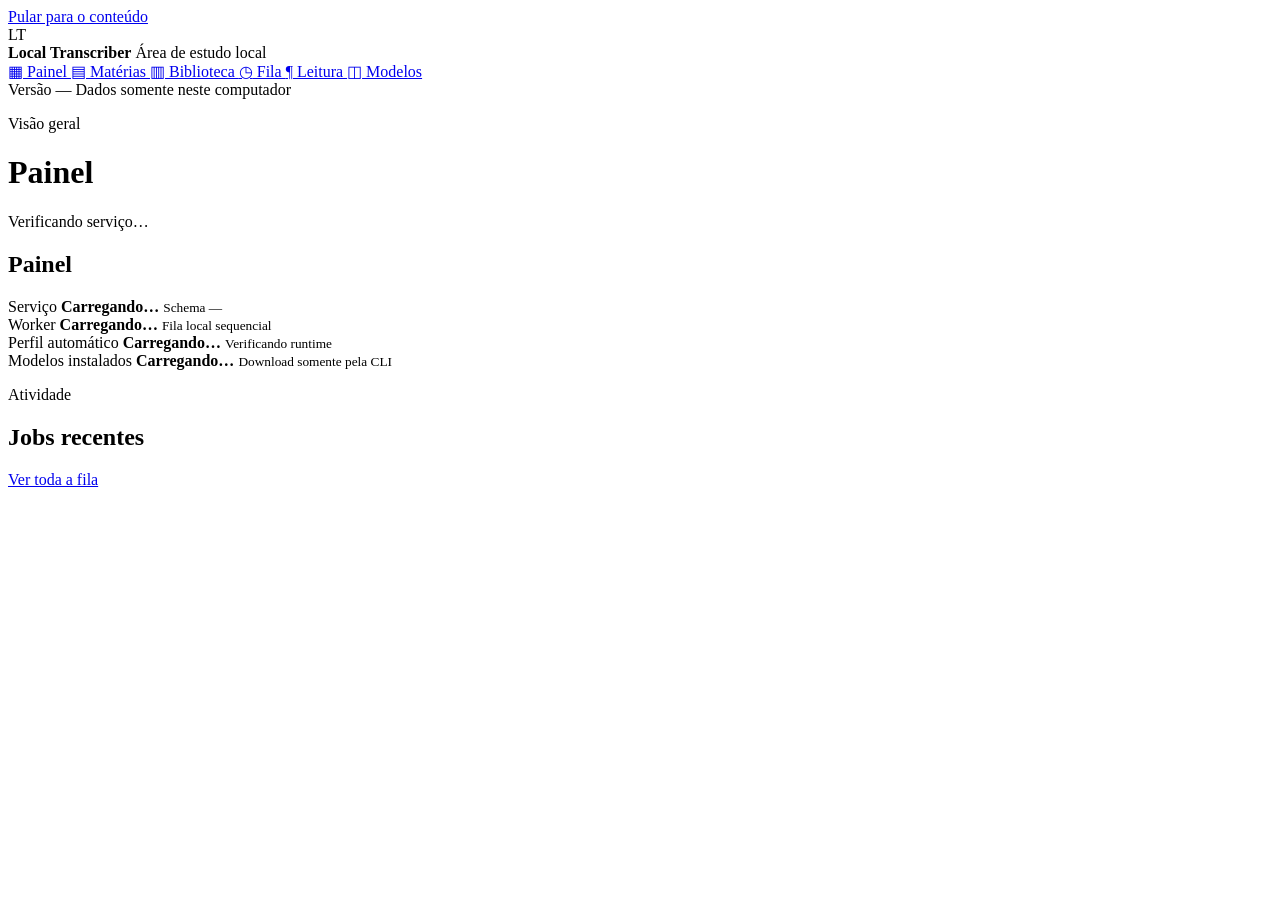
==== src/local_transcriber/web/index.html @ 9b3f7bf7 "feat: add local web interface" ====
<!doctype html>
<html lang="pt-BR">
  <head>
    <meta charset="utf-8">
    <meta name="viewport" content="width=device-width, initial-scale=1">
    <meta name="color-scheme" content="light">
    <title>Local Transcriber</title>
    <link rel="stylesheet" href="/assets/styles.css">
    <script type="module" src="/assets/app.js"></script>
  </head>
  <body>
    <a class="skip-link" href="#main-content">Pular para o conteúdo</a>
    <div class="app-shell">
      <aside class="sidebar" aria-label="Navegação principal">
        <div class="brand">
          <span class="brand-mark" aria-hidden="true">LT</span>
          <div>
            <strong>Local Transcriber</strong>
            <span>Área de estudo local</span>
          </div>
        </div>
        <nav class="primary-nav" aria-label="Seções">
          <a href="#painel" data-view="painel" aria-current="page">
            <span aria-hidden="true">▦</span> Painel
          </a>
          <a href="#materias" data-view="materias">
            <span aria-hidden="true">▤</span> Matérias
          </a>
          <a href="#biblioteca" data-view="biblioteca">
            <span aria-hidden="true">▥</span> Biblioteca
          </a>
          <a href="#fila" data-view="fila">
            <span aria-hidden="true">◷</span> Fila
          </a>
          <a href="#leitura" data-view="leitura">
            <span aria-hidden="true">¶</span> Leitura
          </a>
          <a href="#modelos" data-view="modelos">
            <span aria-hidden="true">◫</span> Modelos
          </a>
        </nav>
        <div class="sidebar-footer">
          <span id="sidebar-version">Versão —</span>
          <span>Dados somente neste computador</span>
        </div>
      </aside>

      <main id="main-content" tabindex="-1">
        <header class="topbar">
          <div>
            <p class="eyebrow" id="view-context">Visão geral</p>
            <h1 id="view-title">Painel</h1>
          </div>
          <div class="service-state" id="service-state" data-state="loading">
            <span class="status-dot" aria-hidden="true"></span>
            <span id="service-state-text">Verificando serviço…</span>
          </div>
        </header>

        <div id="connection-banner" class="notice notice-error" role="alert" hidden>
          <div>
            <strong>Sem conexão com o serviço local</strong>
            <p>Confirme se o servidor continua aberto e tente novamente.</p>
          </div>
          <button id="retry-connection" type="button" class="button button-secondary">
            Tentar novamente
          </button>
        </div>

        <section id="view-painel" class="view" aria-labelledby="painel-heading">
          <h2 id="painel-heading" class="sr-only">Painel</h2>
          <div class="status-grid" aria-label="Estado do sistema">
            <article class="status-card">
              <span>Serviço</span>
              <strong id="dashboard-service">Carregando…</strong>
              <small id="dashboard-schema">Schema —</small>
            </article>
            <article class="status-card">
              <span>Worker</span>
              <strong id="dashboard-worker">Carregando…</strong>
              <small>Fila local sequencial</small>
            </article>
            <article class="status-card">
              <span>Perfil automático</span>
              <strong id="dashboard-profile">Carregando…</strong>
              <small id="dashboard-runtime">Verificando runtime</small>
            </article>
            <article class="status-card">
              <span>Modelos instalados</span>
              <strong id="dashboard-models">Carregando…</strong>
              <small>Download somente pela CLI</small>
            </article>
          </div>
          <div class="section-heading">
            <div>
              <p class="eyebrow">Atividade</p>
              <h2>Jobs recentes</h2>
            </div>
            <a class="button button-quiet" href="#fila" data-view-link="fila">Ver toda a fila</a>
          </div>
          <div id="recent-jobs" class="data-panel" aria-busy="true"></div>
        </section>

        <section id="view-materias" class="view" aria-labelledby="materias-heading" hidden>
          <div class="page-intro">
            <div>
              <h2 id="materias-heading" class="sr-only">Matérias</h2>
              <p>Use matérias para agrupar e filtrar suas aulas.</p>
            </div>
          </div>
          <div class="split-layout split-layout-narrow">
            <form id="subject-form" class="form-panel" novalidate>
              <h3>Nova matéria</h3>
              <div class="field">
                <label for="subject-name">Nome</label>
                <input id="subject-name" name="name" maxlength="200" required
                       autocomplete="off" placeholder="Ex.: Redes de Computadores">
              </div>
              <button class="button button-primary" type="submit">Criar matéria</button>
            </form>
            <div class="data-panel">
              <div class="panel-title-row">
                <h3>Matérias cadastradas</h3>
                <span id="subject-count" class="count-badge">0</span>
              </div>
              <ul id="subject-list" class="plain-list" aria-live="polite"></ul>
            </div>
          </div>
        </section>

        <section id="view-biblioteca" class="view" aria-labelledby="biblioteca-heading" hidden>
          <div class="page-intro">
            <div>
              <h2 id="biblioteca-heading" class="sr-only">Biblioteca</h2>
              <p>Importe, encontre e abra suas gravações.</p>
            </div>
          </div>
          <div class="split-layout">
            <form id="upload-form" class="form-panel" enctype="multipart/form-data" novalidate>
              <div class="panel-title-row">
                <h3>Importar gravação</h3>
                <span class="local-badge">Local</span>
              </div>
              <div class="field">
                <label for="upload-file">Áudio ou vídeo</label>
                <input id="upload-file" name="file" type="file" required
                       accept=".wav,.mp3,.flac,.m4a,.ogg,.mp4,.mkv,.webm,audio/*,video/*">
                <small id="upload-limit">WAV, MP3, FLAC, M4A, OGG, MP4, MKV ou WebM.</small>
              </div>
              <div class="field">
                <label for="upload-title">Título da aula</label>
                <input id="upload-title" name="title" maxlength="500" required
                       autocomplete="off">
              </div>
              <div class="field">
                <label for="upload-subject">Matéria</label>
                <select id="upload-subject" name="subject_id" required></select>
              </div>
              <div class="field">
                <label for="upload-date">Data da aula</label>
                <input id="upload-date" name="lesson_date" type="date" required>
              </div>
              <button id="upload-submit" class="button button-primary" type="submit">
                Importar arquivo
              </button>
              <progress id="upload-progress" class="task-progress" hidden></progress>
              <p id="upload-status" class="form-status" role="status"></p>
            </form>

            <div class="library-area">
              <form id="search-form" class="toolbar" role="search">
                <div class="field field-search">
                  <label class="sr-only" for="search-query">Pesquisar biblioteca</label>
                  <input id="search-query" type="search" name="q"
                         placeholder="Pesquisar título, matéria ou transcrição">
                </div>
                <div class="field field-filter">
                  <label class="sr-only" for="subject-filter">Filtrar por matéria</label>
                  <select id="subject-filter" name="subject"></select>
                </div>
                <button class="button button-secondary" type="submit">Pesquisar</button>
              </form>
              <p id="library-summary" class="result-summary" aria-live="polite"></p>
              <div class="table-wrap data-panel" id="recordings-panel" aria-busy="true">
                <table>
                  <caption class="sr-only">Gravações da biblioteca</caption>
                  <thead>
                    <tr>
                      <th scope="col">Aula</th>
                      <th scope="col">Matéria</th>
                      <th scope="col">Mídia</th>
                      <th scope="col">Estado</th>
                      <th scope="col"><span class="sr-only">Ações</span></th>
                    </tr>
                  </thead>
                  <tbody id="recording-rows"></tbody>
                </table>
                <div id="recordings-empty" class="empty-state" hidden>
                  <strong>Nenhuma gravação encontrada</strong>
                  <p>Importe uma aula ou ajuste os filtros da biblioteca.</p>
                </div>
              </div>
            </div>
          </div>
        </section>

        <section id="view-fila" class="view" aria-labelledby="fila-heading" hidden>
          <div class="page-intro">
            <div>
              <h2 id="fila-heading" class="sr-only">Fila de transcrição</h2>
              <p>O progresso persiste mesmo se esta página for recarregada.</p>
            </div>
            <button id="refresh-jobs" class="button button-secondary" type="button">
              Atualizar
            </button>
          </div>
          <div id="sse-state" class="connection-state" role="status" aria-live="polite">
            Aguardando jobs ativos.
          </div>
          <div id="job-list" class="job-list" aria-busy="true"></div>
        </section>

        <section id="view-leitura" class="view" aria-labelledby="leitura-heading" hidden>
          <div class="page-intro">
            <div>
              <h2 id="leitura-heading" class="sr-only">Leitura</h2>
              <p id="reader-subtitle">Abra uma transcrição concluída pela biblioteca ou pela fila.</p>
            </div>
          </div>
          <div id="reader-empty" class="empty-state data-panel">
            <strong>Nenhuma transcrição selecionada</strong>
            <p>Escolha “Ler” em uma gravação concluída.</p>
            <a class="button button-secondary" href="#biblioteca" data-view-link="biblioteca">
              Abrir biblioteca
            </a>
          </div>
          <div id="reader-content" hidden>
            <div class="reader-toolbar data-panel">
              <div>
                <strong id="reader-title">—</strong>
                <span id="reader-metadata">—</span>
              </div>
              <div id="export-actions" class="export-actions" aria-label="Exportações"></div>
            </div>
            <video id="video-player" class="media-player video-player" controls preload="metadata" hidden>
              Seu navegador não consegue reproduzir esta mídia.
            </video>
            <audio id="audio-player" class="media-player" controls preload="metadata" hidden>
              Seu navegador não consegue reproduzir esta mídia.
            </audio>
            <div id="transcript-metrics" class="metrics-strip"></div>
            <div class="reader-layout">
              <section class="data-panel transcript-text" aria-labelledby="texto-integral-heading">
                <h3 id="texto-integral-heading">Texto integral</h3>
                <p id="transcript-full-text"></p>
              </section>
              <section class="data-panel segments-panel" aria-labelledby="segmentos-heading">
                <div class="panel-title-row">
                  <h3 id="segmentos-heading">Segmentos</h3>
                  <span id="segment-count" class="count-badge">0</span>
                </div>
                <ol id="segment-list" class="segment-list"></ol>
              </section>
            </div>
          </div>
        </section>

        <section id="view-modelos" class="view" aria-labelledby="modelos-heading" hidden>
          <div class="page-intro">
            <div>
              <h2 id="modelos-heading" class="sr-only">Modelos</h2>
              <p>Downloads são sempre iniciados explicitamente pela CLI.</p>
            </div>
          </div>
          <div id="model-list" class="model-list" aria-busy="true"></div>
        </section>
      </main>
    </div>

    <dialog id="transcription-dialog" aria-labelledby="transcription-dialog-title">
      <form id="transcription-form" method="dialog">
        <div class="dialog-heading">
          <div>
            <p class="eyebrow">Configuração</p>
            <h2 id="transcription-dialog-title">Nova transcrição</h2>
          </div>
          <button class="icon-button" type="button" data-close-dialog="transcription-dialog"
                  aria-label="Fechar">×</button>
        </div>
        <p id="transcription-recording-title" class="dialog-context"></p>
        <input id="transcription-recording-id" type="hidden">
        <div class="form-grid">
          <div class="field">
            <label for="transcription-model">Modelo</label>
            <select id="transcription-model" required></select>
          </div>
          <div class="field">
            <label for="transcription-language">Idioma</label>
            <select id="transcription-language">
              <option value="">Detectar automaticamente</option>
              <option value="pt">Português</option>
            </select>
          </div>
          <div class="field">
            <label for="transcription-profile">Perfil</label>
            <select id="transcription-profile">
              <option value="auto">Automático</option>
              <option value="cpu">CPU</option>
              <option value="cuda">CUDA</option>
            </select>
          </div>
          <div class="field">
            <label for="transcription-beam">Beam size</label>
            <input id="transcription-beam" type="number" min="1" max="100" value="5" required>
          </div>
        </div>
        <div class="check-grid">
          <label class="check-field">
            <input id="transcription-vad" type="checkbox" checked>
            <span><strong>Filtro VAD</strong><small>Ignora trechos sem fala.</small></span>
          </label>
          <label class="check-field">
            <input id="transcription-timestamps" type="checkbox" checked>
            <span><strong>Timestamps por palavra</strong><small>Permite navegação detalhada.</small></span>
          </label>
        </div>
        <p id="transcription-model-warning" class="notice notice-warning" hidden></p>
        <div class="dialog-actions">
          <button class="button button-quiet" type="button"
                  data-close-dialog="transcription-dialog">Cancelar</button>
          <button id="review-transcription" class="button button-primary" type="submit">
            Revisar e enfileirar
          </button>
        </div>
      </form>
    </dialog>

    <dialog id="confirm-dialog" aria-labelledby="confirm-dialog-title">
      <div class="dialog-heading">
        <div>
          <p class="eyebrow">Confirmação</p>
          <h2 id="confirm-dialog-title">Enfileirar transcrição?</h2>
        </div>
      </div>
      <dl id="transcription-summary" class="summary-list"></dl>
      <p>O processamento será feito pelo worker local e continuará se esta página for fechada.</p>
      <div class="dialog-actions">
        <button id="cancel-enqueue" class="button button-quiet" type="button">Voltar</button>
        <button id="confirm-enqueue" class="button button-primary" type="button">
          Confirmar e enfileirar
        </button>
      </div>
    </dialog>

    <dialog id="delete-dialog" aria-labelledby="delete-dialog-title">
      <div class="dialog-heading">
        <div>
          <p class="eyebrow">Excluir gravação</p>
          <h2 id="delete-dialog-title">Confirmar exclusão</h2>
        </div>
      </div>
      <p id="delete-message"></p>
      <p class="destructive-note">A mídia, os jobs e as transcrições associados serão removidos.</p>
      <div class="dialog-actions">
        <button id="cancel-delete" class="button button-quiet" type="button">Cancelar</button>
        <button id="confirm-delete" class="button button-danger" type="button">Excluir</button>
      </div>
    </dialog>

    <div id="global-live" class="sr-only" role="status" aria-live="polite" aria-atomic="true"></div>
    <div id="toast-region" class="toast-region" aria-live="polite" aria-atomic="true"></div>
  </body>
</html>
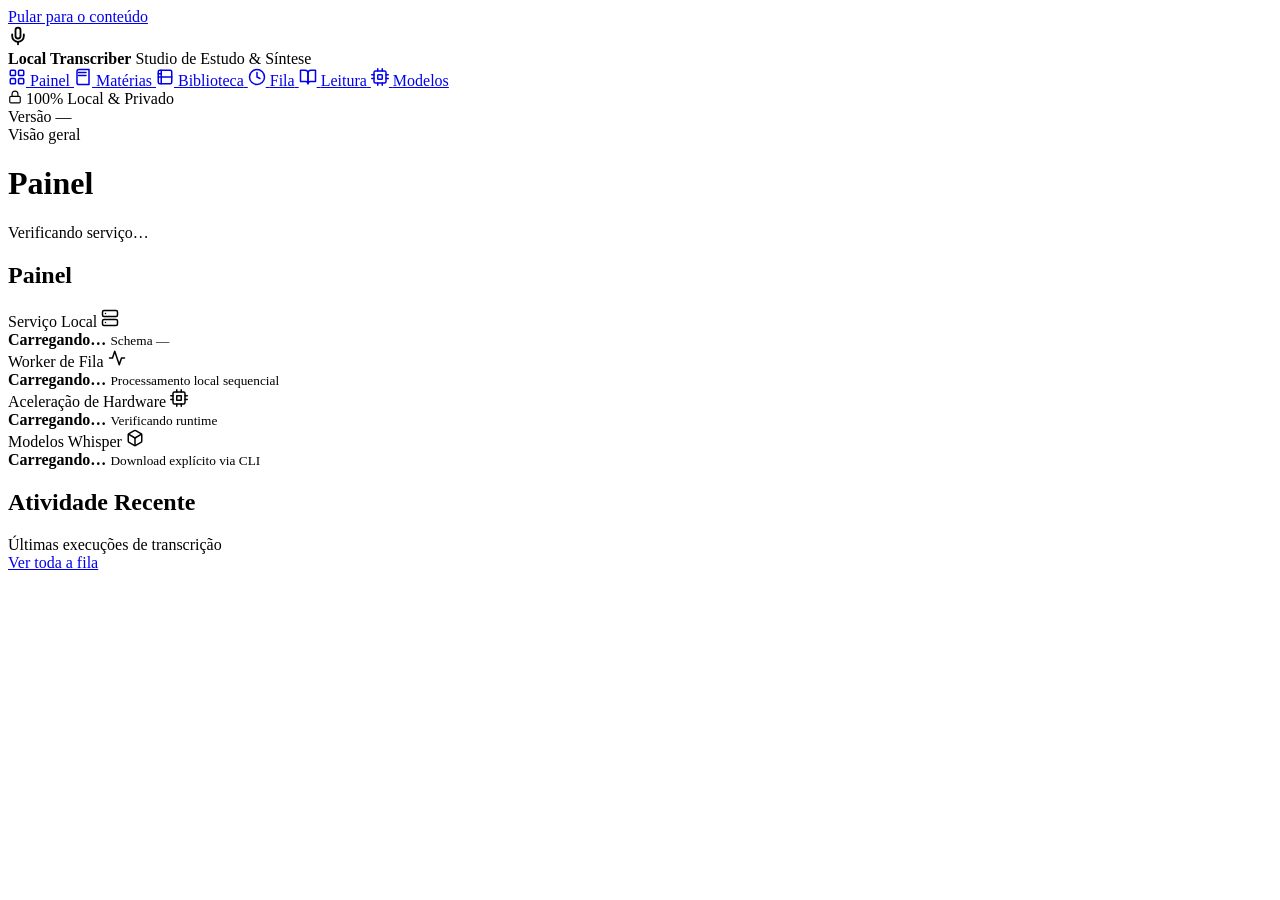
==== commit 94eaa382: "feat(remote): implement resumable upload protocol and Safari/iPad web UI (Phase 8J-3/8J-4)" ====
--- a/src/local_transcriber/web/index.html
+++ b/src/local_transcriber/web/index.html
@@ -13,52 +13,105 @@
     <div class="app-shell">
       <aside class="sidebar" aria-label="Navegação principal">
         <div class="brand">
-          <span class="brand-mark" aria-hidden="true">LT</span>
-          <div>
+          <div class="brand-mark" aria-hidden="true">
+            <svg viewBox="0 0 24 24" width="20" height="20" fill="none" stroke="currentColor" stroke-width="2.2" stroke-linecap="round" stroke-linejoin="round">
+              <path d="M12 2a3 3 0 0 0-3 3v7a3 3 0 0 0 6 0V5a3 3 0 0 0-3-3Z"/>
+              <path d="M19 10v2a7 7 0 0 1-14 0v-2"/>
+              <line x1="12" x2="12" y1="19" y2="22"/>
+            </svg>
+          </div>
+          <div class="brand-text">
             <strong>Local Transcriber</strong>
-            <span>Área de estudo local</span>
+            <span>Studio de Estudo &amp; Síntese</span>
           </div>
         </div>
+
         <nav class="primary-nav" aria-label="Seções">
           <a href="#painel" data-view="painel" aria-current="page">
-            <span aria-hidden="true">▦</span> Painel
+            <svg class="nav-icon" viewBox="0 0 24 24" width="18" height="18" fill="none" stroke="currentColor" stroke-width="2" stroke-linecap="round" stroke-linejoin="round" aria-hidden="true">
+              <rect x="3" y="3" width="7" height="7" rx="1.5"/>
+              <rect x="14" y="3" width="7" height="7" rx="1.5"/>
+              <rect x="14" y="14" width="7" height="7" rx="1.5"/>
+              <rect x="3" y="14" width="7" height="7" rx="1.5"/>
+            </svg>
+            <span>Painel</span>
           </a>
           <a href="#materias" data-view="materias">
-            <span aria-hidden="true">▤</span> Matérias
+            <svg class="nav-icon" viewBox="0 0 24 24" width="18" height="18" fill="none" stroke="currentColor" stroke-width="2" stroke-linecap="round" stroke-linejoin="round" aria-hidden="true">
+              <path d="M4 19.5v-15A2.5 2.5 0 0 1 6.5 2H20v20H6.5a2.5 2.5 0 0 1-2.5-2.5Z"/>
+              <path d="M6 6h10"/>
+              <path d="M6 10h10"/>
+            </svg>
+            <span>Matérias</span>
           </a>
           <a href="#biblioteca" data-view="biblioteca">
-            <span aria-hidden="true">▥</span> Biblioteca
+            <svg class="nav-icon" viewBox="0 0 24 24" width="18" height="18" fill="none" stroke="currentColor" stroke-width="2" stroke-linecap="round" stroke-linejoin="round" aria-hidden="true">
+              <rect width="18" height="18" x="3" y="3" rx="2"/>
+              <path d="M7 3v18"/>
+              <path d="M3 7.5h4"/>
+              <path d="M3 12h18"/>
+            </svg>
+            <span>Biblioteca</span>
           </a>
           <a href="#fila" data-view="fila">
-            <span aria-hidden="true">◷</span> Fila
+            <svg class="nav-icon" viewBox="0 0 24 24" width="18" height="18" fill="none" stroke="currentColor" stroke-width="2" stroke-linecap="round" stroke-linejoin="round" aria-hidden="true">
+              <circle cx="12" cy="12" r="10"/>
+              <polyline points="12 6 12 12 16 14"/>
+            </svg>
+            <span>Fila</span>
           </a>
           <a href="#leitura" data-view="leitura">
-            <span aria-hidden="true">¶</span> Leitura
+            <svg class="nav-icon" viewBox="0 0 24 24" width="18" height="18" fill="none" stroke="currentColor" stroke-width="2" stroke-linecap="round" stroke-linejoin="round" aria-hidden="true">
+              <path d="M2 3h6a4 4 0 0 1 4 4v14a3 3 0 0 0-3-3H2z"/>
+              <path d="M22 3h-6a4 4 0 0 0-4 4v14a3 3 0 0 1 3-3h7z"/>
+            </svg>
+            <span>Leitura</span>
           </a>
           <a href="#modelos" data-view="modelos">
-            <span aria-hidden="true">◫</span> Modelos
+            <svg class="nav-icon" viewBox="0 0 24 24" width="18" height="18" fill="none" stroke="currentColor" stroke-width="2" stroke-linecap="round" stroke-linejoin="round" aria-hidden="true">
+              <rect width="16" height="16" x="4" y="4" rx="2"/>
+              <rect width="6" height="6" x="9" y="9" rx="1"/>
+              <path d="M9 1v3"/>
+              <path d="M15 1v3"/>
+              <path d="M9 20v3"/>
+              <path d="M15 20v3"/>
+              <path d="M20 9h3"/>
+              <path d="M20 14h3"/>
+              <path d="M1 9h3"/>
+              <path d="M1 14h3"/>
+            </svg>
+            <span>Modelos</span>
           </a>
         </nav>
+
         <div class="sidebar-footer">
-          <span id="sidebar-version">Versão —</span>
-          <span>Dados somente neste computador</span>
+          <div class="footer-privacy-badge">
+            <svg viewBox="0 0 24 24" width="14" height="14" fill="none" stroke="currentColor" stroke-width="2" stroke-linecap="round" stroke-linejoin="round" aria-hidden="true">
+              <rect width="18" height="11" x="3" y="11" rx="2" ry="2"/>
+              <path d="M7 11V7a5 5 0 0 1 10 0v4"/>
+            </svg>
+            <span>100% Local &amp; Privado</span>
+          </div>
+          <span id="sidebar-version" class="footer-version">Versão —</span>
         </div>
       </aside>
 
       <main id="main-content" tabindex="-1">
         <header class="topbar">
-          <div>
-            <p class="eyebrow" id="view-context">Visão geral</p>
+          <div class="topbar-title-block">
+            <span class="context-pill" id="view-context">Visão geral</span>
             <h1 id="view-title">Painel</h1>
           </div>
-          <div class="service-state" id="service-state" data-state="loading">
-            <span class="status-dot" aria-hidden="true"></span>
-            <span id="service-state-text">Verificando serviço…</span>
+          <div class="topbar-actions">
+            <div class="service-state" id="service-state" data-state="loading">
+              <span class="status-dot" aria-hidden="true"></span>
+              <span id="service-state-text">Verificando serviço…</span>
+            </div>
           </div>
         </header>
 
         <div id="connection-banner" class="notice notice-error" role="alert" hidden>
-          <div>
+          <div class="notice-body">
             <strong>Sem conexão com o serviço local</strong>
             <p>Confirme se o servidor continua aberto e tente novamente.</p>
           </div>
@@ -67,52 +120,102 @@
           </button>
         </div>
 
+        <!-- PAINEL -->
         <section id="view-painel" class="view" aria-labelledby="painel-heading">
           <h2 id="painel-heading" class="sr-only">Painel</h2>
           <div class="status-grid" aria-label="Estado do sistema">
             <article class="status-card">
-              <span>Serviço</span>
-              <strong id="dashboard-service">Carregando…</strong>
-              <small id="dashboard-schema">Schema —</small>
+              <div class="status-card-header">
+                <span class="status-card-label">Serviço Local</span>
+                <span class="status-card-icon" aria-hidden="true">
+                  <svg viewBox="0 0 24 24" width="18" height="18" fill="none" stroke="currentColor" stroke-width="2" stroke-linecap="round" stroke-linejoin="round">
+                    <rect width="20" height="8" x="2" y="2" rx="2" ry="2"/>
+                    <rect width="20" height="8" x="2" y="14" rx="2" ry="2"/>
+                    <line x1="6" x2="6.01" y1="6" y2="6"/>
+                    <line x1="6" x2="6.01" y1="18" y2="18"/>
+                  </svg>
+                </span>
+              </div>
+              <strong id="dashboard-service" class="status-card-value">Carregando…</strong>
+              <small id="dashboard-schema" class="status-card-sub">Schema —</small>
             </article>
+
             <article class="status-card">
-              <span>Worker</span>
-              <strong id="dashboard-worker">Carregando…</strong>
-              <small>Fila local sequencial</small>
+              <div class="status-card-header">
+                <span class="status-card-label">Worker de Fila</span>
+                <span class="status-card-icon" aria-hidden="true">
+                  <svg viewBox="0 0 24 24" width="18" height="18" fill="none" stroke="currentColor" stroke-width="2" stroke-linecap="round" stroke-linejoin="round">
+                    <polyline points="22 12 18 12 15 21 9 3 6 12 2 12"/>
+                  </svg>
+                </span>
+              </div>
+              <strong id="dashboard-worker" class="status-card-value">Carregando…</strong>
+              <small class="status-card-sub">Processamento local sequencial</small>
             </article>
+
             <article class="status-card">
-              <span>Perfil automático</span>
-              <strong id="dashboard-profile">Carregando…</strong>
-              <small id="dashboard-runtime">Verificando runtime</small>
+              <div class="status-card-header">
+                <span class="status-card-label">Aceleração de Hardware</span>
+                <span class="status-card-icon" aria-hidden="true">
+                  <svg viewBox="0 0 24 24" width="18" height="18" fill="none" stroke="currentColor" stroke-width="2" stroke-linecap="round" stroke-linejoin="round">
+                    <rect x="4" y="4" width="16" height="16" rx="2"/>
+                    <rect x="9" y="9" width="6" height="6"/>
+                    <line x1="9" x2="9" y1="1" y2="4"/>
+                    <line x1="15" x2="15" y1="1" y2="4"/>
+                    <line x1="9" x2="9" y1="20" y2="23"/>
+                    <line x1="15" x2="15" y1="20" y2="23"/>
+                    <line x1="20" x2="23" y1="9" y2="9"/>
+                    <line x1="20" x2="23" y1="14" y2="14"/>
+                    <line x1="1" x2="4" y1="9" y2="9"/>
+                    <line x1="1" x2="4" y1="14" y2="14"/>
+                  </svg>
+                </span>
+              </div>
+              <strong id="dashboard-profile" class="status-card-value">Carregando…</strong>
+              <small id="dashboard-runtime" class="status-card-sub">Verificando runtime</small>
             </article>
+
             <article class="status-card">
-              <span>Modelos instalados</span>
-              <strong id="dashboard-models">Carregando…</strong>
-              <small>Download somente pela CLI</small>
+              <div class="status-card-header">
+                <span class="status-card-label">Modelos Whisper</span>
+                <span class="status-card-icon" aria-hidden="true">
+                  <svg viewBox="0 0 24 24" width="18" height="18" fill="none" stroke="currentColor" stroke-width="2" stroke-linecap="round" stroke-linejoin="round">
+                    <path d="M21 16V8a2 2 0 0 0-1-1.73l-7-4a2 2 0 0 0-2 0l-7 4A2 2 0 0 0 3 8v8a2 2 0 0 0 1 1.73l7 4a2 2 0 0 0 2 0l7-4A2 2 0 0 0 21 16z"/>
+                    <polyline points="3.27 6.96 12 12.01 20.73 6.96"/>
+                    <line x1="12" x2="12" y1="22.08" y2="12"/>
+                  </svg>
+                </span>
+              </div>
+              <strong id="dashboard-models" class="status-card-value">Carregando…</strong>
+              <small class="status-card-sub">Download explícito via CLI</small>
             </article>
           </div>
+
           <div class="section-heading">
-            <div>
-              <p class="eyebrow">Atividade</p>
-              <h2>Jobs recentes</h2>
+            <div class="section-title-group">
+              <h2>Atividade Recente</h2>
+              <span class="section-subtitle">Últimas execuções de transcrição</span>
             </div>
             <a class="button button-quiet" href="#fila" data-view-link="fila">Ver toda a fila</a>
           </div>
-          <div id="recent-jobs" class="data-panel" aria-busy="true"></div>
+          <div id="recent-jobs" class="data-panel jobs-panel" aria-busy="true"></div>
         </section>
 
+        <!-- MATÉRIAS -->
         <section id="view-materias" class="view" aria-labelledby="materias-heading" hidden>
           <div class="page-intro">
             <div>
-              <h2 id="materias-heading" class="sr-only">Matérias</h2>
-              <p>Use matérias para agrupar e filtrar suas aulas.</p>
+              <h2 id="materias-heading">Organização de Disciplinas</h2>
+              <p>Cadastre matérias para agrupar, filtrar e contextualizar as gravações das suas aulas.</p>
             </div>
           </div>
           <div class="split-layout split-layout-narrow">
             <form id="subject-form" class="form-panel" novalidate>
-              <h3>Nova matéria</h3>
+              <div class="panel-header-compact">
+                <h3>Nova Matéria</h3>
+              </div>
               <div class="field">
-                <label for="subject-name">Nome</label>
+                <label for="subject-name">Nome da matéria</label>
                 <input id="subject-name" name="name" maxlength="200" required
                        autocomplete="off" placeholder="Ex.: Redes de Computadores">
               </div>
@@ -120,7 +223,7 @@
             </form>
             <div class="data-panel">
               <div class="panel-title-row">
-                <h3>Matérias cadastradas</h3>
+                <h3>Matérias Cadastradas</h3>
                 <span id="subject-count" class="count-badge">0</span>
               </div>
               <ul id="subject-list" class="plain-list" aria-live="polite"></ul>
@@ -128,41 +231,53 @@
           </div>
         </section>
 
+        <!-- BIBLIOTECA -->
         <section id="view-biblioteca" class="view" aria-labelledby="biblioteca-heading" hidden>
           <div class="page-intro">
             <div>
-              <h2 id="biblioteca-heading" class="sr-only">Biblioteca</h2>
-              <p>Importe, encontre e abra suas gravações.</p>
+              <h2 id="biblioteca-heading">Acervo de Gravações</h2>
+              <p>Importe arquivos de áudio ou vídeo, gerencie o histórico e acesse transcrições e sínteses pedagógicas.</p>
             </div>
           </div>
           <div class="split-layout">
-            <form id="upload-form" class="form-panel" enctype="multipart/form-data" novalidate>
+            <form id="upload-form" class="form-panel upload-panel" enctype="multipart/form-data" novalidate>
               <div class="panel-title-row">
-                <h3>Importar gravação</h3>
+                <h3>Importar Gravação</h3>
                 <span class="local-badge">Local</span>
               </div>
-              <div class="field">
-                <label for="upload-file">Áudio ou vídeo</label>
+
+              <div class="field field-file-upload">
+                <label for="upload-file">Arquivo de Mídia</label>
                 <input id="upload-file" name="file" type="file" required
                        accept=".wav,.mp3,.flac,.m4a,.ogg,.mp4,.mkv,.webm,audio/*,video/*">
-                <small id="upload-limit">WAV, MP3, FLAC, M4A, OGG, MP4, MKV ou WebM.</small>
-              </div>
+                <small id="upload-limit">Formatos aceitos: WAV, MP3, FLAC, M4A, OGG, MP4, MKV ou WebM.</small>
+              </div>
+
               <div class="field">
-                <label for="upload-title">Título da aula</label>
+                <label for="upload-title">Título da Aula</label>
                 <input id="upload-title" name="title" maxlength="500" required
-                       autocomplete="off">
-              </div>
+                       autocomplete="off" placeholder="Ex.: Aula 04 - Protocolos de Roteamento">
+              </div>
+
               <div class="field">
-                <label for="upload-subject">Matéria</label>
+                <label for="upload-subject">Disciplina / Matéria</label>
                 <select id="upload-subject" name="subject_id" required></select>
               </div>
+
               <div class="field">
-                <label for="upload-date">Data da aula</label>
+                <label for="upload-date">Data da Aula</label>
                 <input id="upload-date" name="lesson_date" type="date" required>
               </div>
+
               <button id="upload-submit" class="button button-primary" type="submit">
-                Importar arquivo
+                <svg viewBox="0 0 24 24" width="16" height="16" fill="none" stroke="currentColor" stroke-width="2" stroke-linecap="round" stroke-linejoin="round" aria-hidden="true">
+                  <path d="M21 15v4a2 2 0 0 1-2 2H5a2 2 0 0 1-2-2v-4"/>
+                  <polyline points="17 8 12 3 7 8"/>
+                  <line x1="12" x2="12" y1="3" y2="15"/>
+                </svg>
+                Importar Arquivo
               </button>
+
               <progress id="upload-progress" class="task-progress" hidden></progress>
               <p id="upload-status" class="form-status" role="status"></p>
             </form>
@@ -172,16 +287,24 @@
                 <div class="field field-search">
                   <label class="sr-only" for="search-query">Pesquisar biblioteca</label>
                   <input id="search-query" type="search" name="q"
-                         placeholder="Pesquisar título, matéria ou transcrição">
+                         placeholder="Pesquisar por título, matéria ou trecho da transcrição…">
                 </div>
                 <div class="field field-filter">
                   <label class="sr-only" for="subject-filter">Filtrar por matéria</label>
                   <select id="subject-filter" name="subject"></select>
                 </div>
-                <button class="button button-secondary" type="submit">Pesquisar</button>
+                <button class="button button-secondary" type="submit">
+                  <svg viewBox="0 0 24 24" width="15" height="15" fill="none" stroke="currentColor" stroke-width="2" stroke-linecap="round" stroke-linejoin="round" aria-hidden="true">
+                    <circle cx="11" cy="11" r="8"/>
+                    <line x1="21" x2="16.65" y1="21" y2="16.65"/>
+                  </svg>
+                  Pesquisar
+                </button>
               </form>
+
               <p id="library-summary" class="result-summary" aria-live="polite"></p>
-              <div class="table-wrap data-panel" id="recordings-panel" aria-busy="true">
+
+              <div class="table-wrap data-panel table-panel-bounded" id="recordings-panel" aria-busy="true">
                 <table>
                   <caption class="sr-only">Gravações da biblioteca</caption>
                   <thead>
@@ -204,72 +327,387 @@
           </div>
         </section>
 
+        <!-- FILA -->
         <section id="view-fila" class="view" aria-labelledby="fila-heading" hidden>
           <div class="page-intro">
             <div>
-              <h2 id="fila-heading" class="sr-only">Fila de transcrição</h2>
-              <p>O progresso persiste mesmo se esta página for recarregada.</p>
+              <h2 id="fila-heading">Fila de Processamento</h2>
+              <p>Acompanhe em tempo real a transcrição e geração de resumos pelo worker local.</p>
             </div>
             <button id="refresh-jobs" class="button button-secondary" type="button">
-              Atualizar
+              <svg viewBox="0 0 24 24" width="15" height="15" fill="none" stroke="currentColor" stroke-width="2" stroke-linecap="round" stroke-linejoin="round" aria-hidden="true">
+                <polyline points="23 4 23 10 17 10"/>
+                <polyline points="1 20 1 14 7 14"/>
+                <path d="M3.51 9a9 9 0 0 1 14.85-3.36L23 10M1 14l4.64 4.36A9 9 0 0 0 20.49 15"/>
+              </svg>
+              Atualizar Fila
             </button>
           </div>
+
           <div id="sse-state" class="connection-state" role="status" aria-live="polite">
             Aguardando jobs ativos.
           </div>
+
           <div id="job-list" class="job-list" aria-busy="true"></div>
         </section>
 
+        <!-- LEITURA -->
         <section id="view-leitura" class="view" aria-labelledby="leitura-heading" hidden>
           <div class="page-intro">
             <div>
-              <h2 id="leitura-heading" class="sr-only">Leitura</h2>
-              <p id="reader-subtitle">Abra uma transcrição concluída pela biblioteca ou pela fila.</p>
-            </div>
-          </div>
+              <h2 id="leitura-heading">Studio de Leitura &amp; Síntese</h2>
+              <p id="reader-subtitle">Abra uma gravação concluída pela biblioteca ou pela fila para estudar.</p>
+            </div>
+          </div>
+
           <div id="reader-empty" class="empty-state data-panel">
+            <svg viewBox="0 0 24 24" width="48" height="48" fill="none" stroke="currentColor" stroke-width="1.5" stroke-linecap="round" stroke-linejoin="round" class="empty-state-svg" aria-hidden="true">
+              <path d="M2 3h6a4 4 0 0 1 4 4v14a3 3 0 0 0-3-3H2z"/>
+              <path d="M22 3h-6a4 4 0 0 0-4 4v14a3 3 0 0 1 3-3h7z"/>
+            </svg>
             <strong>Nenhuma transcrição selecionada</strong>
-            <p>Escolha “Ler” em uma gravação concluída.</p>
+            <p>Escolha “Ler” em uma gravação concluída para abrir o texto integral, segmentos e síntese pedagógica com IA.</p>
             <a class="button button-secondary" href="#biblioteca" data-view-link="biblioteca">
-              Abrir biblioteca
+              Abrir Biblioteca
             </a>
           </div>
+
           <div id="reader-content" hidden>
+            <!-- Barra Superior do Leitor -->
             <div class="reader-toolbar data-panel">
-              <div>
-                <strong id="reader-title">—</strong>
-                <span id="reader-metadata">—</span>
+              <div class="reader-header-info">
+                <h3 id="reader-title">—</h3>
+                <span id="reader-metadata" class="reader-meta-pill">—</span>
               </div>
               <div id="export-actions" class="export-actions" aria-label="Exportações"></div>
             </div>
-            <video id="video-player" class="media-player video-player" controls preload="metadata" hidden>
-              Seu navegador não consegue reproduzir esta mídia.
-            </video>
-            <audio id="audio-player" class="media-player" controls preload="metadata" hidden>
-              Seu navegador não consegue reproduzir esta mídia.
-            </audio>
+
+            <!-- Deck de Mídia -->
+            <div class="media-deck data-panel">
+              <video id="video-player" class="media-player video-player" controls preload="metadata" hidden>
+                Seu navegador não consegue reproduzir esta mídia.
+              </video>
+              <audio id="audio-player" class="media-player" controls preload="metadata" hidden>
+                Seu navegador não consegue reproduzir esta mídia.
+              </audio>
+            </div>
+
+            <!-- Métricas da Transcrição -->
             <div id="transcript-metrics" class="metrics-strip"></div>
-            <div class="reader-layout">
-              <section class="data-panel transcript-text" aria-labelledby="texto-integral-heading">
-                <h3 id="texto-integral-heading">Texto integral</h3>
-                <p id="transcript-full-text"></p>
+
+            <!-- Navegação por Abas do Studio (Resolve sobreposição de containers) -->
+            <nav id="reader-tabs" class="reader-tabs" aria-label="Modo de visualização do estudo">
+              <button type="button" class="reader-tab-btn is-active" data-reader-tab="transcription">
+                <svg viewBox="0 0 24 24" width="16" height="16" fill="none" stroke="currentColor" stroke-width="2" stroke-linecap="round" stroke-linejoin="round" aria-hidden="true">
+                  <path d="M14 2H6a2 2 0 0 0-2 2v16a2 2 0 0 0 2 2h12a2 2 0 0 0 2-2V8z"/>
+                  <polyline points="14 2 14 8 20 8"/>
+                  <line x1="16" x2="8" y1="13" y2="13"/>
+                  <line x1="16" x2="8" y1="17" y2="17"/>
+                  <polyline points="10 9 9 9 8 9"/>
+                </svg>
+                Transcrição &amp; Segmentos
+              </button>
+              <button type="button" class="reader-tab-btn" data-reader-tab="summary">
+                <svg viewBox="0 0 24 24" width="16" height="16" fill="none" stroke="currentColor" stroke-width="2" stroke-linecap="round" stroke-linejoin="round" aria-hidden="true">
+                  <path d="M12 2v4"/>
+                  <path d="m4.93 4.93 2.83 2.83"/>
+                  <path d="M2 12h4"/>
+                  <path d="m4.93 19.07 2.83-2.83"/>
+                  <path d="M12 22v-4"/>
+                  <path d="m19.07 19.07-2.83-2.83"/>
+                  <path d="M22 12h-4"/>
+                  <path d="m19.07 4.93-2.83 2.83"/>
+                </svg>
+                Síntese com IA
+              </button>
+              <button type="button" class="reader-tab-btn" data-reader-tab="charts">
+                <svg viewBox="0 0 24 24" width="16" height="16" fill="none" stroke="currentColor" stroke-width="2" stroke-linecap="round" stroke-linejoin="round" aria-hidden="true">
+                  <line x1="18" x2="18" y1="20" y2="10"/>
+                  <line x1="12" x2="12" y1="20" y2="4"/>
+                  <line x1="6" x2="6" y1="20" y2="14"/>
+                </svg>
+                Visualizações AntV
+              </button>
+              <button type="button" class="reader-tab-btn" data-reader-tab="all">
+                <svg viewBox="0 0 24 24" width="16" height="16" fill="none" stroke="currentColor" stroke-width="2" stroke-linecap="round" stroke-linejoin="round" aria-hidden="true">
+                  <rect x="3" y="3" width="18" height="18" rx="2"/>
+                  <line x1="3" x2="21" y1="9" y2="9"/>
+                  <line x1="9" x2="9" y1="21" y2="9"/>
+                </svg>
+                Visão Completa
+              </button>
+            </nav>
+
+            <!-- PAINEL DE RESUMO ESTRUTURADO COM IA -->
+            <section id="summary-section" class="data-panel summary-panel" aria-labelledby="summary-heading">
+              <header class="summary-panel-header">
+                <div class="summary-title-group">
+                  <h3 id="summary-heading">Síntese Estruturada &amp; Estudo com IA</h3>
+                  <p class="summary-lead">Tese central, resumo conceitual, roteiro falado, glossário e gráficos analíticos.</p>
+                </div>
+
+                <div class="summary-actions">
+                  <!-- Indicador de Status & Barra de Progresso da Síntese -->
+                  <div id="summary-status-indicator" class="summary-status-panel" role="status" aria-live="polite" hidden>
+                    <div class="summary-status-main-row">
+                      <div class="summary-status-info">
+                        <span class="summary-spinner" aria-hidden="true"></span>
+                        <span id="summary-status-text" class="summary-status-text">Iniciando síntese…</span>
+                      </div>
+                      <div class="summary-status-metrics">
+                        <span id="summary-progress-percent" class="summary-progress-percent">0%</span>
+                        <span class="summary-metrics-sep" aria-hidden="true">·</span>
+                        <span class="summary-timer-group">
+                          <svg viewBox="0 0 24 24" width="13" height="13" fill="none" stroke="currentColor" stroke-width="2" stroke-linecap="round" stroke-linejoin="round" class="summary-timer-svg" aria-hidden="true">
+                            <circle cx="12" cy="12" r="10"/>
+                            <polyline points="12 6 12 12 16 14"/>
+                          </svg>
+                          <span id="summary-progress-timer" class="summary-progress-timer" title="Tempo decorrido">00:00</span>
+                        </span>
+                      </div>
+                    </div>
+
+                    <div class="summary-progress-track">
+                      <div id="summary-progress-bar"
+                           class="summary-progress-bar"
+                           role="progressbar"
+                           aria-valuenow="0"
+                           aria-valuemin="0"
+                           aria-valuemax="100"
+                           aria-label="Progresso da síntese"
+                           style="width: 0%;">
+                      </div>
+                    </div>
+                  </div>
+
+                  <div class="summary-provider-controls">
+                    <label for="summary-provider-select" class="visually-hidden">Provedor de Resumo</label>
+                    <select id="summary-provider-select" class="select select-compact">
+                      <option value="ollama" selected>Ollama (Local padrão)</option>
+                      <option value="chatgpt">ChatGPT (Nuvem / Plano)</option>
+                      <option value="antigravity">Antigravity (Gemini / Google AI Pro)</option>
+                    </select>
+
+                    <div id="chatgpt-auth-bar" class="chatgpt-auth-bar" hidden>
+                      <span id="chatgpt-auth-status" class="badge">Não conectado</span>
+                      <button id="btn-chatgpt-connect" class="button button-quiet button-small" type="button">Conectar ChatGPT</button>
+                      <button id="btn-chatgpt-disconnect" class="button button-quiet button-small" type="button" hidden>Desconectar</button>
+                    </div>
+
+                    <div id="antigravity-auth-bar" class="antigravity-auth-bar" hidden>
+                      <span id="antigravity-auth-status" class="badge">Google AI Pro (Gemini 3.8 Flash)</span>
+                    </div>
+                  </div>
+
+                  <button id="btn-generate-summary" class="button button-primary" type="button">
+                    <svg viewBox="0 0 24 24" width="16" height="16" fill="none" stroke="currentColor" stroke-width="2" stroke-linecap="round" stroke-linejoin="round" class="button-svg" aria-hidden="true">
+                      <polygon points="13 2 3 14 12 14 11 22 21 10 12 10 13 2"/>
+                    </svg>
+                    <span id="btn-generate-summary-text">Gerar Resumo com Ollama</span>
+                  </button>
+
+                  <div id="summary-download-group" class="summary-download-group" hidden>
+                    <a id="btn-download-summary-md" class="button button-secondary" href="#" download="resumo.md" title="Baixar resumo estruturado em Markdown">
+                      <svg viewBox="0 0 24 24" width="14" height="14" fill="none" stroke="currentColor" stroke-width="2" stroke-linecap="round" stroke-linejoin="round" aria-hidden="true">
+                        <path d="M21 15v4a2 2 0 0 1-2 2H5a2 2 0 0 1-2-2v-4"/>
+                        <polyline points="7 10 12 15 17 10"/>
+                        <line x1="12" x2="12" y1="15" y2="3"/>
+                      </svg>
+                      Baixar Resumo (.md)
+                    </a>
+                    <a id="btn-download-summary-json" class="button button-secondary" href="#" download="resumo.json" title="Baixar sidecar estruturado em JSON">
+                      <svg viewBox="0 0 24 24" width="14" height="14" fill="none" stroke="currentColor" stroke-width="2" stroke-linecap="round" stroke-linejoin="round" aria-hidden="true">
+                        <path d="M21 15v4a2 2 0 0 1-2 2H5a2 2 0 0 1-2-2v-4"/>
+                        <polyline points="7 10 12 15 17 10"/>
+                        <line x1="12" x2="12" y1="15" y2="3"/>
+                      </svg>
+                      Baixar Sidecar (.json)
+                    </a>
+                  </div>
+                </div>
+              </header>
+
+              <!-- Aviso ChatGPT -->
+              <div id="chatgpt-consent-notice" class="consent-notice" hidden>
+                <div class="consent-icon-box" aria-hidden="true">
+                  <svg viewBox="0 0 24 24" width="18" height="18" fill="none" stroke="currentColor" stroke-width="2" stroke-linecap="round" stroke-linejoin="round">
+                    <path d="m21.73 18-8-14a2 2 0 0 0-3.48 0l-8 14A2 2 0 0 0 4 21h16a2 2 0 0 0 1.73-3Z"/>
+                    <line x1="12" x2="12" y1="9" y2="13"/>
+                    <line x1="12" x2="12.01" y1="17" y2="17"/>
+                  </svg>
+                </div>
+                <p class="consent-text">
+                  <strong>Aviso de Envio:</strong> Ao utilizar o ChatGPT, o texto da transcrição será transmitido para a nuvem da OpenAI sob o plano da sua conta conectada. Os arquivos de áudio originais e o banco de dados permanecem exclusivamente locais.
+                </p>
+              </div>
+
+              <!-- Aviso Antigravity -->
+              <div id="antigravity-consent-notice" class="consent-notice" hidden>
+                <div class="consent-icon-box" aria-hidden="true">
+                  <svg viewBox="0 0 24 24" width="18" height="18" fill="none" stroke="currentColor" stroke-width="2" stroke-linecap="round" stroke-linejoin="round">
+                    <circle cx="12" cy="12" r="10"/>
+                    <line x1="12" x2="12" y1="16" y2="12"/>
+                    <line x1="12" x2="12.01" y1="8" y2="8"/>
+                  </svg>
+                </div>
+                <p class="consent-text">
+                  <strong>Antigravity Local:</strong> A transcrição será processada pelo Gemini via CLI Antigravity autenticado nesta máquina sob a assinatura Google AI Pro. Os arquivos de mídia e banco de dados permanecem locais.
+                </p>
+              </div>
+
+              <!-- Estado Vazio do Resumo -->
+              <div id="summary-empty-state" class="summary-empty">
+                <div class="empty-state-icon" aria-hidden="true">
+                  <svg viewBox="0 0 24 24" width="36" height="36" fill="none" stroke="currentColor" stroke-width="1.6" stroke-linecap="round" stroke-linejoin="round">
+                    <path d="M12 2v4"/>
+                    <path d="m4.93 4.93 2.83 2.83"/>
+                    <path d="M2 12h4"/>
+                    <path d="m4.93 19.07 2.83-2.83"/>
+                    <path d="M12 22v-4"/>
+                    <path d="m19.07 19.07-2.83-2.83"/>
+                    <path d="M22 12h-4"/>
+                    <path d="m19.07 4.93-2.83 2.83"/>
+                  </svg>
+                </div>
+                <div class="empty-state-copy">
+                  <strong>Nenhum resumo gerado para esta gravação</strong>
+                  <p>Clique em “Gerar Resumo” para extrair a tese central da aula, resumo executivo, roteiro didático, glossário e gráficos conceituais AntV.</p>
+                </div>
+              </div>
+
+              <!-- Conteúdo Renderizado do Resumo -->
+              <div id="summary-content" class="summary-content" hidden>
+                <article class="thesis-card" aria-labelledby="thesis-title">
+                  <div class="thesis-badge-row">
+                    <span id="thesis-title" class="thesis-badge">Tese Central</span>
+                    <span id="summary-model-badge" class="model-badge">qwen2.5:3b</span>
+                  </div>
+                  <blockquote id="summary-core-thesis" class="thesis-quote"></blockquote>
+                </article>
+
+                <section class="summary-subpanel" aria-labelledby="executive-summary-title">
+                  <div class="subpanel-header-row">
+                    <h4 id="executive-summary-title" class="subpanel-title">
+                      <svg viewBox="0 0 24 24" width="18" height="18" fill="none" stroke="currentColor" stroke-width="2" stroke-linecap="round" stroke-linejoin="round" class="subpanel-svg" aria-hidden="true">
+                        <path d="M16 4h2a2 2 0 0 1 2 2v14a2 2 0 0 1-2 2H6a2 2 0 0 1-2-2V6a2 2 0 0 1 2-2h2"/>
+                        <rect x="8" y="2" width="8" height="4" rx="1" ry="1"/>
+                      </svg>
+                      Resumo Executivo
+                    </h4>
+                  </div>
+                  <div id="summary-executive-paragraphs" class="executive-paragraphs"></div>
+                </section>
+
+                <section class="summary-subpanel spoken-script-panel" aria-labelledby="spoken-script-title">
+                  <div class="subpanel-header-row">
+                    <h4 id="spoken-script-title" class="subpanel-title">
+                      <svg viewBox="0 0 24 24" width="18" height="18" fill="none" stroke="currentColor" stroke-width="2" stroke-linecap="round" stroke-linejoin="round" class="subpanel-svg" aria-hidden="true">
+                        <path d="M12 2a3 3 0 0 0-3 3v7a3 3 0 0 0 6 0V5a3 3 0 0 0-3-3Z"/>
+                        <path d="M19 10v2a7 7 0 0 1-14 0v-2"/>
+                        <line x1="12" x2="12" y1="19" y2="22"/>
+                      </svg>
+                      Roteiro Falado (Podcast Didático)
+                    </h4>
+                    <button id="btn-copy-spoken" class="button button-secondary button-sm" type="button" title="Copiar roteiro falado">
+                      <svg viewBox="0 0 24 24" width="14" height="14" fill="none" stroke="currentColor" stroke-width="2" stroke-linecap="round" stroke-linejoin="round" aria-hidden="true">
+                        <rect width="14" height="14" x="8" y="8" rx="2" ry="2"/>
+                        <path d="M4 16c-1.1 0-2-.9-2-2V4c0-1.1.9-2 2-2h10c1.1 0 2 .9 2 2"/>
+                      </svg>
+                      Copiar Roteiro
+                    </button>
+                  </div>
+                  <div id="summary-spoken-text" class="spoken-script-body"></div>
+                </section>
+
+                <section class="summary-subpanel" aria-labelledby="glossary-title">
+                  <div class="summary-header-row subpanel-header-row">
+                    <h4 id="glossary-title" class="subpanel-title">
+                      <svg viewBox="0 0 24 24" width="18" height="18" fill="none" stroke="currentColor" stroke-width="2" stroke-linecap="round" stroke-linejoin="round" class="subpanel-svg" aria-hidden="true">
+                        <path d="M4 19.5v-15A2.5 2.5 0 0 1 6.5 2H20v20H6.5a2.5 2.5 0 0 1-2.5-2.5Z"/>
+                        <polyline points="10 6 10 12 13 9 16 12 16 6"/>
+                      </svg>
+                      Glossário Técnico
+                    </h4>
+                    <span id="glossary-count" class="count-badge">0 termos</span>
+                  </div>
+                  <div class="table-wrap glossary-table-wrap">
+                    <table class="glossary-table">
+                      <caption class="sr-only">Termos e conceitos técnicos identificados na aula</caption>
+                      <thead>
+                        <tr>
+                          <th scope="col" class="col-timestamp">Momento</th>
+                          <th scope="col" class="col-term">Termo / Conceito</th>
+                          <th scope="col" class="col-definition">Definição Pedagógica</th>
+                        </tr>
+                      </thead>
+                      <tbody id="summary-glossary-body"></tbody>
+                    </table>
+                  </div>
+                </section>
+
+                <section class="summary-subpanel" aria-labelledby="charts-title">
+                  <div class="summary-header-row subpanel-header-row">
+                    <h4 id="charts-title" class="subpanel-title">
+                      <svg viewBox="0 0 24 24" width="18" height="18" fill="none" stroke="currentColor" stroke-width="2" stroke-linecap="round" stroke-linejoin="round" class="subpanel-svg" aria-hidden="true">
+                        <line x1="18" x2="18" y1="20" y2="10"/>
+                        <line x1="12" x2="12" y1="20" y2="4"/>
+                        <line x1="6" x2="6" y1="20" y2="14"/>
+                      </svg>
+                      Visualizações &amp; Gráficos Analíticos (AntV)
+                    </h4>
+                    <span id="charts-count" class="count-badge">0 gráficos</span>
+                  </div>
+                  <p class="charts-hint">
+                    Gráficos conceituais, métricas e distribuições extraídos da transcrição no formato AntV / GPT-Vis.
+                  </p>
+                  <div id="summary-charts-grid" class="charts-grid" role="list"></div>
+                </section>
+              </div>
+            </section>
+
+            <!-- LAYOUT DUAL: TEXTO INTEGRAL & SEGMENTOS (Containers Sincronizados de Altura Fixa) -->
+            <div class="reader-layout" id="reader-layout">
+              <section class="data-panel transcript-text-panel" aria-labelledby="texto-integral-heading">
+                <div class="panel-title-row">
+                  <div class="panel-title-group">
+                    <h3 id="texto-integral-heading">Texto Integral</h3>
+                    <span class="panel-subtitle">Transcrição contínua da aula</span>
+                  </div>
+                  <button id="btn-copy-full-text" class="button button-quiet button-sm" type="button" title="Copiar texto integral">
+                    <svg viewBox="0 0 24 24" width="14" height="14" fill="none" stroke="currentColor" stroke-width="2" stroke-linecap="round" stroke-linejoin="round" aria-hidden="true">
+                      <rect width="14" height="14" x="8" y="8" rx="2" ry="2"/>
+                      <path d="M4 16c-1.1 0-2-.9-2-2V4c0-1.1.9-2 2-2h10c1.1 0 2 .9 2 2"/>
+                    </svg>
+                    Copiar
+                  </button>
+                </div>
+                <div class="transcript-scroll-wrap">
+                  <p id="transcript-full-text"></p>
+                </div>
               </section>
+
               <section class="data-panel segments-panel" aria-labelledby="segmentos-heading">
                 <div class="panel-title-row">
-                  <h3 id="segmentos-heading">Segmentos</h3>
+                  <div class="panel-title-group">
+                    <h3 id="segmentos-heading">Segmentos</h3>
+                    <span class="panel-subtitle">Navegação sincronizada com o player</span>
+                  </div>
                   <span id="segment-count" class="count-badge">0</span>
                 </div>
-                <ol id="segment-list" class="segment-list"></ol>
+                <div class="segments-scroll-wrap">
+                  <ol id="segment-list" class="segment-list"></ol>
+                </div>
               </section>
             </div>
           </div>
         </section>
 
+        <!-- MODELOS -->
         <section id="view-modelos" class="view" aria-labelledby="modelos-heading" hidden>
           <div class="page-intro">
             <div>
-              <h2 id="modelos-heading" class="sr-only">Modelos</h2>
-              <p>Downloads são sempre iniciados explicitamente pela CLI.</p>
+              <h2 id="modelos-heading">Catálogo de Modelos Locais</h2>
+              <p>Modelos Whisper instalados e disponíveis para execução offline sem envio de áudio para a nuvem.</p>
             </div>
           </div>
           <div id="model-list" class="model-list" aria-busy="true"></div>
@@ -277,36 +715,41 @@
       </main>
     </div>
 
+    <!-- DIALOG: NOVA TRANSCRIÇÃO -->
     <dialog id="transcription-dialog" aria-labelledby="transcription-dialog-title">
       <form id="transcription-form" method="dialog">
         <div class="dialog-heading">
           <div>
-            <p class="eyebrow">Configuração</p>
-            <h2 id="transcription-dialog-title">Nova transcrição</h2>
+            <h2 id="transcription-dialog-title">Nova Transcrição</h2>
+            <p id="transcription-recording-title" class="dialog-context"></p>
           </div>
           <button class="icon-button" type="button" data-close-dialog="transcription-dialog"
-                  aria-label="Fechar">×</button>
+                  aria-label="Fechar">
+            <svg viewBox="0 0 24 24" width="18" height="18" fill="none" stroke="currentColor" stroke-width="2" stroke-linecap="round" stroke-linejoin="round" aria-hidden="true">
+              <line x1="18" x2="6" y1="6" y2="18"/>
+              <line x1="6" x2="18" y1="6" y2="18"/>
+            </svg>
+          </button>
         </div>
-        <p id="transcription-recording-title" class="dialog-context"></p>
         <input id="transcription-recording-id" type="hidden">
         <div class="form-grid">
           <div class="field">
-            <label for="transcription-model">Modelo</label>
+            <label for="transcription-model">Modelo Whisper</label>
             <select id="transcription-model" required></select>
           </div>
           <div class="field">
-            <label for="transcription-language">Idioma</label>
+            <label for="transcription-language">Idioma da Aula</label>
             <select id="transcription-language">
               <option value="">Detectar automaticamente</option>
               <option value="pt">Português</option>
             </select>
           </div>
           <div class="field">
-            <label for="transcription-profile">Perfil</label>
+            <label for="transcription-profile">Perfil de Execução</label>
             <select id="transcription-profile">
-              <option value="auto">Automático</option>
+              <option value="auto">Automático (Recomendado)</option>
               <option value="cpu">CPU</option>
-              <option value="cuda">CUDA</option>
+              <option value="cuda">CUDA (NVIDIA GPU)</option>
             </select>
           </div>
           <div class="field">
@@ -317,11 +760,11 @@
         <div class="check-grid">
           <label class="check-field">
             <input id="transcription-vad" type="checkbox" checked>
-            <span><strong>Filtro VAD</strong><small>Ignora trechos sem fala.</small></span>
+            <span><strong>Filtro VAD</strong><small>Ignora trechos de silêncio e ruído de fundo.</small></span>
           </label>
           <label class="check-field">
             <input id="transcription-timestamps" type="checkbox" checked>
-            <span><strong>Timestamps por palavra</strong><small>Permite navegação detalhada.</small></span>
+            <span><strong>Timestamps por palavra</strong><small>Permite navegação precisa por áudio.</small></span>
           </label>
         </div>
         <p id="transcription-model-warning" class="notice notice-warning" hidden></p>
@@ -329,41 +772,41 @@
           <button class="button button-quiet" type="button"
                   data-close-dialog="transcription-dialog">Cancelar</button>
           <button id="review-transcription" class="button button-primary" type="submit">
-            Revisar e enfileirar
+            Revisar e Enfileirar
           </button>
         </div>
       </form>
     </dialog>
 
+    <!-- DIALOG: CONFIRMAÇÃO DE ENFILEIRAMENTO -->
     <dialog id="confirm-dialog" aria-labelledby="confirm-dialog-title">
       <div class="dialog-heading">
         <div>
-          <p class="eyebrow">Confirmação</p>
-          <h2 id="confirm-dialog-title">Enfileirar transcrição?</h2>
+          <h2 id="confirm-dialog-title">Confirmar Enfileiramento</h2>
         </div>
       </div>
       <dl id="transcription-summary" class="summary-list"></dl>
-      <p>O processamento será feito pelo worker local e continuará se esta página for fechada.</p>
+      <p class="dialog-help">O processamento será realizado em segundo plano pelo worker local e continuará normalmente mesmo se esta aba for fechada.</p>
       <div class="dialog-actions">
         <button id="cancel-enqueue" class="button button-quiet" type="button">Voltar</button>
         <button id="confirm-enqueue" class="button button-primary" type="button">
-          Confirmar e enfileirar
+          Confirmar e Enfileirar
         </button>
       </div>
     </dialog>
 
+    <!-- DIALOG: EXCLUIR GRAVAÇÃO -->
     <dialog id="delete-dialog" aria-labelledby="delete-dialog-title">
       <div class="dialog-heading">
         <div>
-          <p class="eyebrow">Excluir gravação</p>
-          <h2 id="delete-dialog-title">Confirmar exclusão</h2>
+          <h2 id="delete-dialog-title">Excluir Gravação</h2>
         </div>
       </div>
       <p id="delete-message"></p>
-      <p class="destructive-note">A mídia, os jobs e as transcrições associados serão removidos.</p>
+      <p class="destructive-note">Atenção: O arquivo de mídia, todos os jobs associados e as transcrições salvas serão permanentemente removidos.</p>
       <div class="dialog-actions">
         <button id="cancel-delete" class="button button-quiet" type="button">Cancelar</button>
-        <button id="confirm-delete" class="button button-danger" type="button">Excluir</button>
+        <button id="confirm-delete" class="button button-danger" type="button">Excluir Permanentemente</button>
       </div>
     </dialog>
 
